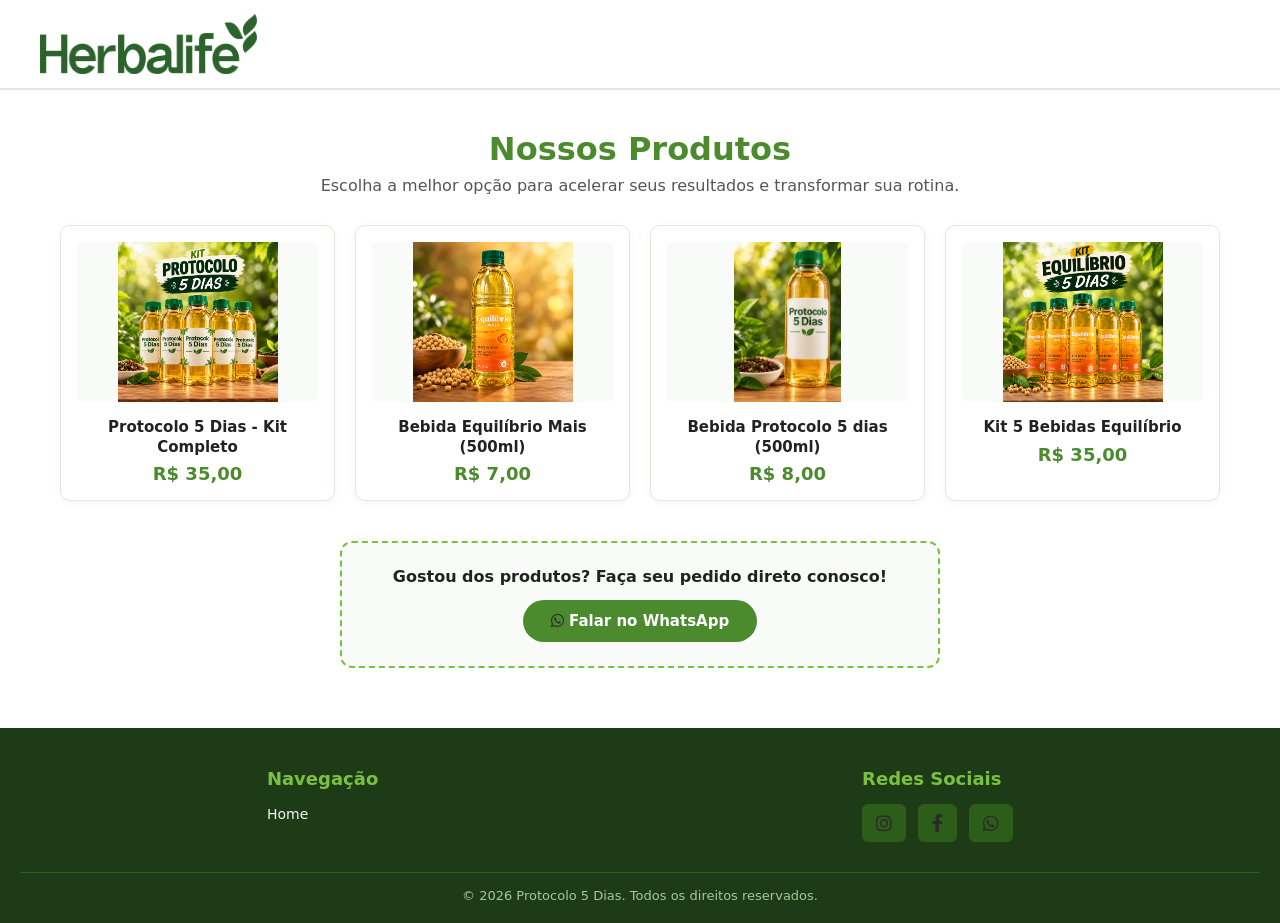
==== produtos.html @ c4ac02b7 "." ====
<!DOCTYPE html>
<html lang="pt-BR">

<head>
    <meta charset="UTF-8">
    <meta name="viewport" content="width=device-width, initial-scale=1.0">
    <title>Produtos - Protocolo 5 Dias</title>
    <link rel="stylesheet" href="./style.css">
    <link rel="stylesheet" href="https://cdnjs.cloudflare.com/ajax/libs/font-awesome/6.0.0/css/all.min.css">
    <script src="./script.js" defer></script>
</head>

<body>

    <!-- CABEÇALHO -->
    <header class="topo">
        <div class="img">
            <img src="./imgs/logo.png" alt="Logo Protocolo 5 Dias">
        </div>
    </header>

    <!-- TÍTULO DA PÁGINA DE PRODUTOS -->
    <main class="produtos-container">
        <div class="produtos-header">
            <h1>Nossos Produtos</h1>
            <p>Escolha a melhor opção para acelerar seus resultados e transformar sua rotina.</p>
        </div>

        <!-- DIV ONDE O JAVASCRIPT VAI INSERIR OS CARDS DOS PRODUTOS -->
        <div id="lista-produtos" class="produtos-grid"></div>
    </main>

    <div class="banner-contato">
    <p>Gostou dos produtos? Faça seu pedido direto conosco!</p>
    <!-- Substitua o número abaixo pelo seu (DDD + Número) -->
    <a href="https://api.whatsapp.com/send?phone=5579991080026&text=Olá!%20Vim%20pelo%20site%20e%20gostaria%20de%20mais%20informações%20sobre%20os%20produtos." 
       target="_blank" 
       rel="noopener noreferrer" 
       class="btn-whatsapp">
        <i class="fab fa-whatsapp"></i> Falar no WhatsApp
    </a>
</div>
    <!-- RODAPÉ -->
    <footer>
        <div class="footer-container">
            <div class="footer-coluna">
                <h3>Navegação</h3>
                <ul>
                    <li><a href="./index.html">Home</a></li>
                </ul>
            </div>
            <div class="footer-coluna">
                <h3>Redes Sociais</h3>
                <div id="redes-sociais" class="redes-sociais">
                    <a href="#" aria-label="Instagram"><i class="fab fa-instagram"></i></a>
                    <a href="#" aria-label="Facebook"><i class="fab fa-facebook-f"></i></a>
                    <a href="#" aria-label="WhatsApp"><i class="fab fa-whatsapp"></i></a>
                </div>
            </div>
        </div>
        <div class="footer-bottom">
            <p>&copy; 2026 Protocolo 5 Dias. Todos os direitos reservados.</p>
        </div>
    </footer>

</body>

</html>
---- style.css ----
/* ==========================================================
   1. CONFIGURAÇÕES GERAIS E RESET
   ========================================================== */
* {
    font-family: 'Inter', system-ui, -apple-system, sans-serif;
    box-sizing: border-box;
    margin: 0;
    padding: 0;
    color: #2B2B2B;
}

body {
    background-color: #FFFFFF;
}

/* ==========================================================
   2. CABEÇALHO (HEADER / TOPO)
   ========================================================== */
.topo {
    display: flex;
    justify-content: space-between;
    align-items: center;
    width: 100%;
    height: 90px;
    padding: 0 40px;
    border-bottom: 2px solid #E2E8E0;
    background-color: #FFFFFF;
}

.img {
    display: flex;
    align-items: center;
}

.img img {
    max-height: 60px;
    width: auto;
}

.links {
    display: flex;
    gap: 22px;
    align-items: center;
}

a {
    text-decoration: none;
    font-size: 16px;
    color: #4B8B2E;
    font-weight: 700;
    padding: 8px 16px;
    border-radius: 20px;
    transition: all 0.3s ease;
}

a:hover {
    background-color: #7AC142;
    color: #FFFFFF;
    transform: translateY(-2px);
}

/* ==========================================================
   3. BANNER PRINCIPAL (HOME)
   ========================================================== */
.banner {
    position: relative;
    width: 100%;
    margin: 30px auto 0;
}

.banner img {
    width: 100%;
    height: auto;
    display: block;
    border-radius: 8px;
}

.banner-conteudo {
    position: absolute;
    top: 50%;
    left: 50px;
    transform: translateY(-50%);
    max-width: 500px;
}

.banner-conteudo h1 {
    font-size: 42px;
    font-weight: 800;
    line-height: 1.1;
    margin-bottom: 20px;
    color: #7AC142;
    text-shadow: 2px 2px 4px rgba(0, 0, 0, 0.6);
}

.banner-conteudo p {
    font-size: 18px;
    line-height: 1.5;
    color: #FFFFFF;
    text-shadow: 1px 1px 3px rgba(0, 0, 0, 0.8);
}

/* ==========================================================
   4. PÁGINA DE PRODUTOS & CATALOGO (4 COLUNAS)
   ========================================================== */
.produtos-container {
    max-width: 1200px;
    margin: 40px auto;
    padding: 0 20px;
}

.produtos-header {
    text-align: center;
    margin-bottom: 30px;
}

.produtos-header h1 {
    color: #4B8B2E;
    font-size: 32px;
    font-weight: 800;
    margin-bottom: 8px;
}

.produtos-header p {
    color: #555555;
    font-size: 16px;
}

/* Grade de Produtos - 4 em linha no Desktop */
.produtos-grid {
    display: grid;
    grid-template-columns: repeat(4, 1fr);
    gap: 20px;
    width: 100%;
}

.card-produto {
    background-color: #FFFFFF;
    border: 1px solid #E2E8E0;
    border-radius: 10px;
    padding: 16px;
    box-shadow: 0 2px 8px rgba(0, 0, 0, 0.04);
    transition: transform 0.2s ease, box-shadow 0.2s ease;
    display: flex;
    flex-direction: column;
    align-items: center;
    text-align: center;
}

.card-produto:hover {
    transform: translateY(-4px);
    box-shadow: 0 6px 15px rgba(122, 193, 66, 0.2);
}

.foto-produto {
    width: 100%;
    height: 160px;
    border-radius: 6px;
    overflow: hidden;
    background-color: #F9FBF8;
    display: flex;
    align-items: center;
    justify-content: center;
    margin-bottom: 12px;
}

.foto-produto img {
    max-width: 100%;
    max-height: 100%;
    object-fit: contain;
}

.card-produto h3 {
    color: #222222;
    font-size: 15px;
    margin: 4px 0 6px;
    font-weight: 700;
    line-height: 1.3;
}

.card-produto .preco {
    color: #4B8B2E;
    font-weight: bold;
    font-size: 18px;
    margin: 0;
}

/* ==========================================================
   5. BANNER DE CONTATO / WHATSAPP
   ========================================================== */
.banner-contato {
    background-color: #F9FBF8;
    border: 2px dashed #7AC142;
    border-radius: 12px;
    padding: 24px;
    text-align: center;
    margin: 40px auto;
    max-width: 600px;
}

.banner-contato p {
    color: #222222;
    font-size: 16px;
    font-weight: 600;
    margin-bottom: 14px;
}

.btn-whatsapp {
    display: inline-block;
    background-color: #4B8B2E;
    color: #FFFFFF !important;
    text-decoration: none;
    padding: 12px 28px;
    border-radius: 25px;
    font-weight: bold;
    font-size: 15px;
    transition: background-color 0.3s ease, transform 0.2s ease;
}

.btn-whatsapp:hover {
    background-color: #7AC142;
    transform: scale(1.03);
}

/* ==========================================================
   6. SEÇÃO FAQ (PERGUNTAS FREQUENTES)
   ========================================================== */
.faq-container {
    max-width: 800px;
    margin: 60px auto;
    padding: 0 20px;
    display: flex;
    flex-direction: column;
    gap: 12px;
}

.faq-container h2 {
    text-align: center;
    color: #4B8B2E;
    font-size: 32px;
    margin-bottom: 20px;
    font-weight: 800;
}

.faq-item {
    border: 1px solid #E2E8E0;
    border-radius: 8px;
    overflow: hidden;
    background-color: #FFFFFF;
    padding: 20px;
    border-left: 4px solid #7AC142;
    box-shadow: 0 2px 8px rgba(0, 0, 0, 0.04);
    transition: transform 0.2s ease, background-color 0.3s ease;
    cursor: pointer;
}

.faq-item:hover {
    transform: translateY(-2px);
    background-color: #F9FBF8;
}

.faq-item h3 {
    color: #222222;
    font-size: 18px;
    margin: 0;
    font-weight: 700;
    display: flex;
    justify-content: space-between;
    align-items: center;
}

.faq-item .icone {
    font-size: 22px;
    color: #7AC142;
    font-weight: bold;
    transition: transform 0.3s ease;
}

.faq-item p {
    color: #555555;
    font-size: 15px;
    line-height: 1.5;
    margin-top: 12px;
    display: none;
}

.faq-item.ativo p {
    display: block;
}

.faq-item.ativo .icone {
    transform: rotate(45deg);
    color: #4B8B2E;
}

/* ==========================================================
   7. RODAPÉ (FOOTER)
   ========================================================== */
footer {
    background-color: #1E3B18;
    color: #FFFFFF;
    padding: 40px 20px 20px;
    margin-top: 60px;
}

.footer-container {
    max-width: 1200px;
    margin: 0 auto;
    display: flex;
    justify-content: space-around;
    gap: 30px;
    flex-wrap: wrap;
}

.footer-coluna h3 {
    font-size: 18px;
    margin-bottom: 15px;
    color: #7AC142;
}

.footer-coluna ul {
    list-style: none;
    display: flex;
    flex-direction: column;
    gap: 8px;
}

.footer-coluna a {
    color: #F4F6F4 !important;
    text-decoration: none;
    font-size: 14px;
    padding: 0;
    background: none !important;
    font-weight: normal;
}

.footer-coluna a:hover {
    color: #7AC142 !important;
}

.redes-sociais {
    display: flex;
    gap: 12px;
}

.redes-sociais a {
    background-color: #2C5E1A !important;
    color: #FFFFFF !important;
    padding: 10px 14px;
    border-radius: 6px;
    font-size: 18px;
    display: flex;
    align-items: center;
    justify-content: center;
    transition: all 0.3s ease;
}

.redes-sociais a:hover {
    background-color: #7AC142 !important;
    transform: translateY(-3px);
}

.footer-bottom {
    text-align: center;
    border-top: 1px solid #2C5E1A;
    margin-top: 30px;
    padding-top: 15px;
    font-size: 13px;
}

.footer-bottom p {
    color: #A3C997;
}

/* ==========================================================
   8. RESPONSIVIDADE (CELULAR E TABLET)
   ========================================================== */
@media (max-width: 850px) {
    .produtos-grid {
        grid-template-columns: repeat(2, 1fr);
        gap: 12px;
    }

    .topo {
        padding: 0 20px;
        height: 75px;
    }

    .banner-conteudo {
        left: 25px;
        right: 25px;
    }

    .banner-conteudo h1 {
        font-size: 26px;
    }

    .banner-conteudo p {
        font-size: 14px;
    }
}
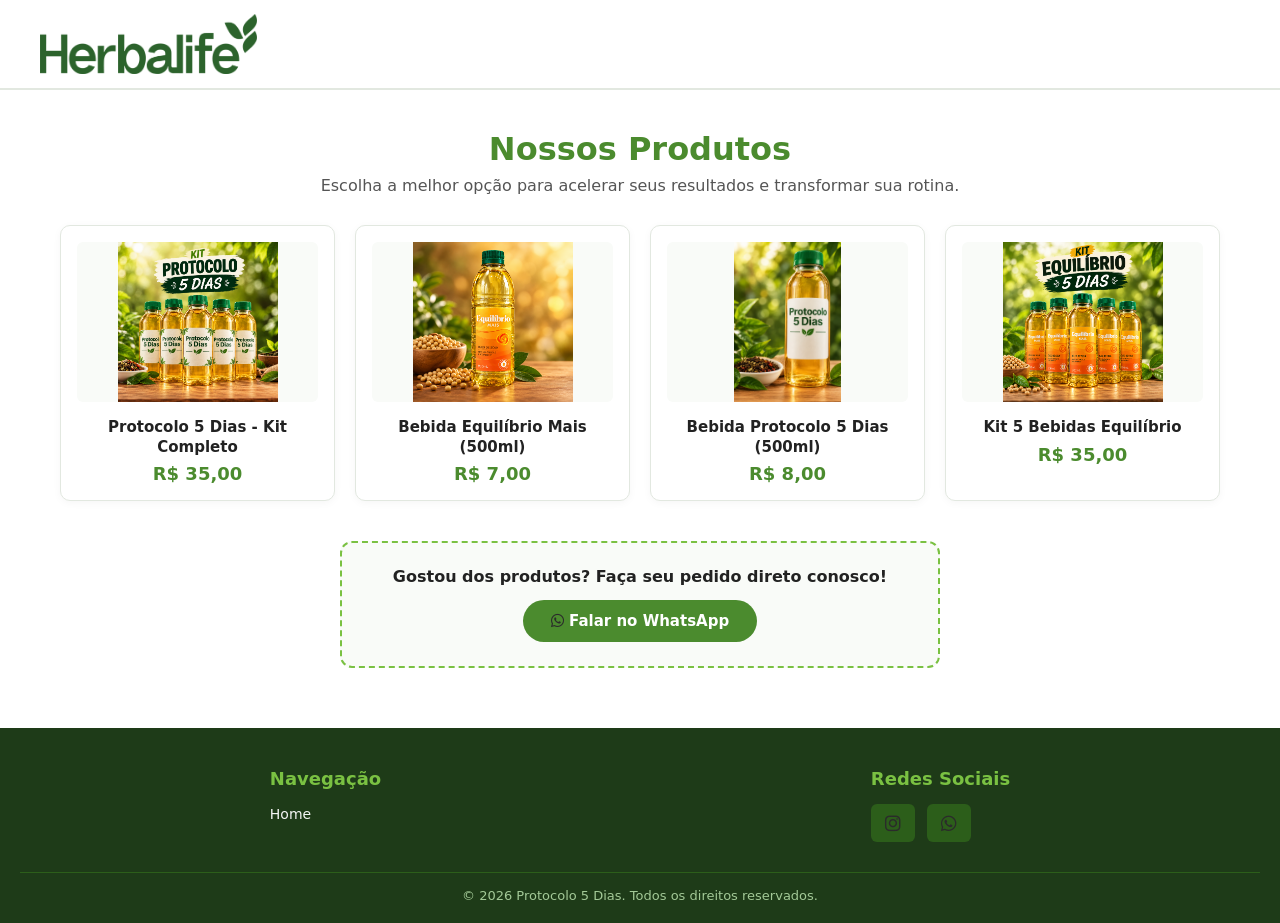
==== commit cb366f06: "update" ====
--- a/produtos.html
+++ b/produtos.html
@@ -53,7 +53,6 @@
                 <h3>Redes Sociais</h3>
                 <div id="redes-sociais" class="redes-sociais">
                     <a href="#" aria-label="Instagram"><i class="fab fa-instagram"></i></a>
-                    <a href="#" aria-label="Facebook"><i class="fab fa-facebook-f"></i></a>
                     <a href="#" aria-label="WhatsApp"><i class="fab fa-whatsapp"></i></a>
                 </div>
             </div>
--- a/style.css
+++ b/style.css
@@ -39,11 +39,12 @@
 
 .links {
     display: flex;
-    gap: 22px;
-    align-items: center;
-}
-
-a {
+    gap: 15px;
+    align-items: center;
+}
+
+/* Links normais de navegação */
+.links a:not(.btn-contato-topo) {
     text-decoration: none;
     font-size: 16px;
     color: #4B8B2E;
@@ -53,10 +54,32 @@
     transition: all 0.3s ease;
 }
 
-a:hover {
-    background-color: #7AC142;
-    color: #FFFFFF;
+.links a:not(.btn-contato-topo):hover {
+    background-color: #F0F7ED;
+    color: #4B8B2E;
     transform: translateY(-2px);
+}
+
+/* BOTÃO DE CONTATO DESTACADO NO TOPO */
+.links a.btn-contato-topo {
+    background-color: #7AC142 !important;
+    color: #FFFFFF !important;
+    padding: 10px 20px;
+    border-radius: 25px;
+    display: inline-flex;
+    align-items: center;
+    gap: 8px;
+    font-weight: 700;
+    font-size: 15px;
+    text-decoration: none;
+    transition: all 0.3s ease;
+    box-shadow: 0 2px 6px rgba(122, 193, 66, 0.3);
+}
+
+.links a.btn-contato-topo:hover {
+    background-color: #4B8B2E !important;
+    transform: translateY(-2px);
+    box-shadow: 0 4px 12px rgba(75, 139, 46, 0.4);
 }
 
 /* ==========================================================
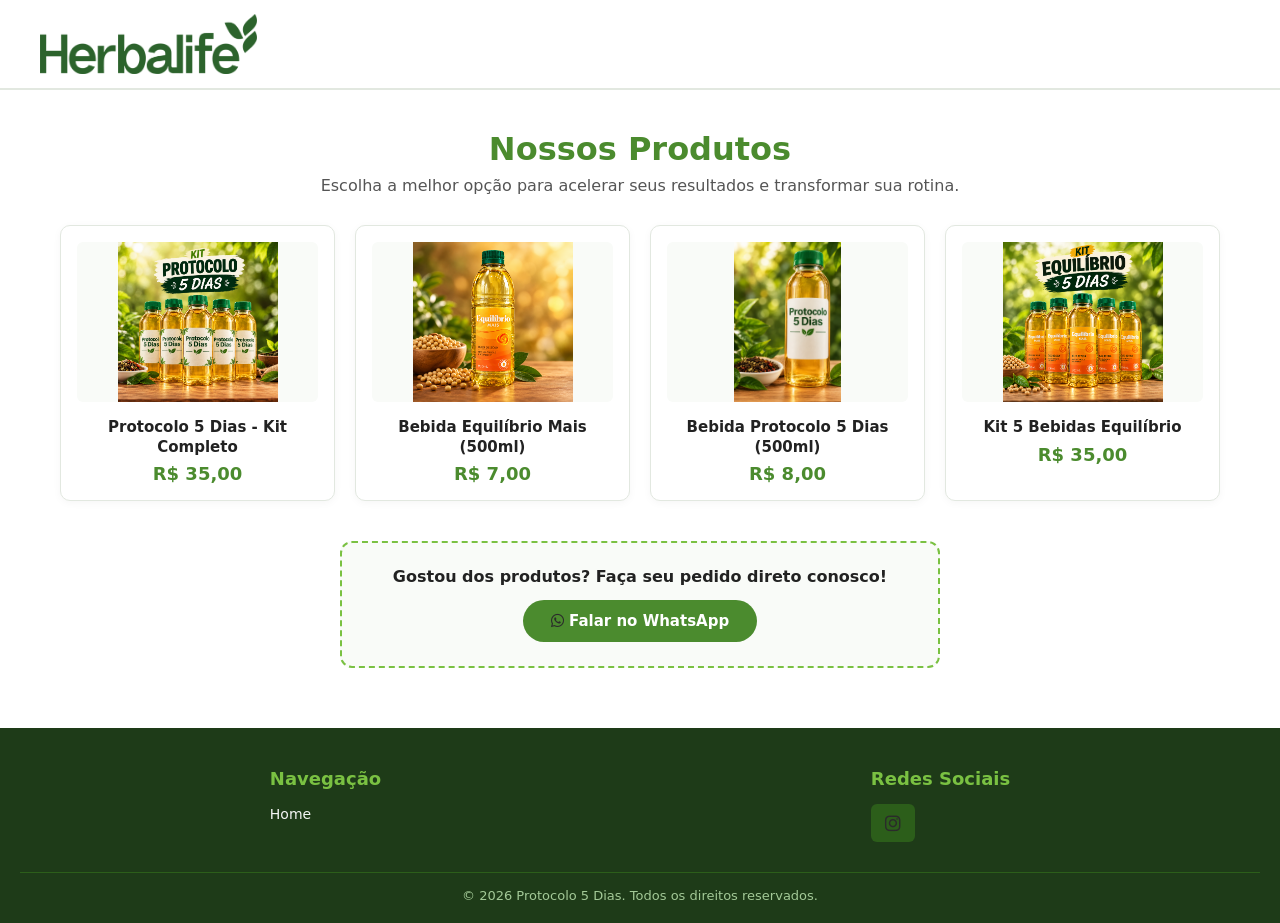
==== commit 133fd24a: "." ====
--- a/produtos.html
+++ b/produtos.html
@@ -33,7 +33,7 @@
     <div class="banner-contato">
     <p>Gostou dos produtos? Faça seu pedido direto conosco!</p>
     <!-- Substitua o número abaixo pelo seu (DDD + Número) -->
-    <a href="https://api.whatsapp.com/send?phone=5579991080026&text=Olá!%20Vim%20pelo%20site%20e%20gostaria%20de%20mais%20informações%20sobre%20os%20produtos." 
+    <a href="https://api.whatsapp.com/send?phone=5579991080026&text=Olá!%20Vim%20pelo%20site%20e%20gostaria%20de%20mais%20informações%20sobre%20os%20produtos" 
        target="_blank" 
        rel="noopener noreferrer" 
        class="btn-whatsapp">
@@ -53,7 +53,6 @@
                 <h3>Redes Sociais</h3>
                 <div id="redes-sociais" class="redes-sociais">
                     <a href="#" aria-label="Instagram"><i class="fab fa-instagram"></i></a>
-                    <a href="#" aria-label="WhatsApp"><i class="fab fa-whatsapp"></i></a>
                 </div>
             </div>
         </div>
--- a/style.css
+++ b/style.css
@@ -88,7 +88,8 @@
 .banner {
     position: relative;
     width: 100%;
-    margin: 30px auto 0;
+    margin: 20px auto 0;
+    overflow: hidden;
 }
 
 .banner img {
@@ -101,25 +102,27 @@
 .banner-conteudo {
     position: absolute;
     top: 50%;
-    left: 50px;
+    left: 40px;
     transform: translateY(-50%);
-    max-width: 500px;
+    max-width: 550px;
+    width: calc(100% - 80px); /* Garante margem de segurança */
+    z-index: 2;
 }
 
 .banner-conteudo h1 {
-    font-size: 42px;
+    font-size: 38px;
     font-weight: 800;
     line-height: 1.1;
-    margin-bottom: 20px;
+    margin-bottom: 15px;
     color: #7AC142;
-    text-shadow: 2px 2px 4px rgba(0, 0, 0, 0.6);
+    text-shadow: 2px 2px 4px rgba(0, 0, 0, 0.7);
 }
 
 .banner-conteudo p {
-    font-size: 18px;
+    font-size: 16px;
     line-height: 1.5;
     color: #FFFFFF;
-    text-shadow: 1px 1px 3px rgba(0, 0, 0, 0.8);
+    text-shadow: 1px 1px 3px rgba(0, 0, 0, 0.9);
 }
 
 /* ==========================================================
@@ -398,26 +401,76 @@
    8. RESPONSIVIDADE (CELULAR E TABLET)
    ========================================================== */
 @media (max-width: 850px) {
+
+    .topo {
+        padding: 0 15px;
+        height: 70px;
+    }
+
+    .img img {
+        max-height: 45px;
+    }
+
+    .links a.btn-contato-topo {
+        padding: 8px 14px;
+        font-size: 13px;
+    }
+
+    /* SOBRE NÓS E BANNER ADAPTADOS PARA DISPOSITIVOS MÓVEIS */
+    .banner {
+        margin: 10px auto 0;
+        display: flex;
+        flex-direction: column;
+        background-color: #1E3B18; /* Fundo escuro integrado */
+        border-radius: 12px;
+    }
+
+    .banner img {
+        width: 100%;
+        height: auto;
+        max-height: 220px;
+        object-fit: cover;
+    }
+
+    .banner-conteudo {
+        position: relative !important; /* Desativa a sobreposição */
+        top: auto !important;
+        left: auto !important;
+        transform: none !important;
+        width: 100% !important;
+        max-width: 100% !important;
+        padding: 24px 20px !important; /* Cria respiro interno */
+        box-sizing: border-box !important;
+        text-align: center;
+    }
+
+    .banner-conteudo h1 {
+        font-size: 24px !important;
+        margin-bottom: 10px;
+        color: #7AC142;
+        text-shadow: none !important;
+    }
+
+    .banner-conteudo p {
+        font-size: 14px !important;
+        line-height: 1.6 !important;
+        color: #FFFFFF;
+        text-shadow: none !important;
+        word-wrap: break-word; /* Força a quebra perfeita das palavras */
+    }
+
+    /* Produtos 2 colunas */
     .produtos-grid {
         grid-template-columns: repeat(2, 1fr);
         gap: 12px;
     }
 
-    .topo {
-        padding: 0 20px;
-        height: 75px;
-    }
-
-    .banner-conteudo {
-        left: 25px;
-        right: 25px;
-    }
-
-    .banner-conteudo h1 {
-        font-size: 26px;
-    }
-
-    .banner-conteudo p {
-        font-size: 14px;
+    /* Ajustes FAQ */
+    .faq-container h2 {
+        font-size: 24px;
+    }
+
+    .faq-item h3 {
+        font-size: 15px;
     }
 }
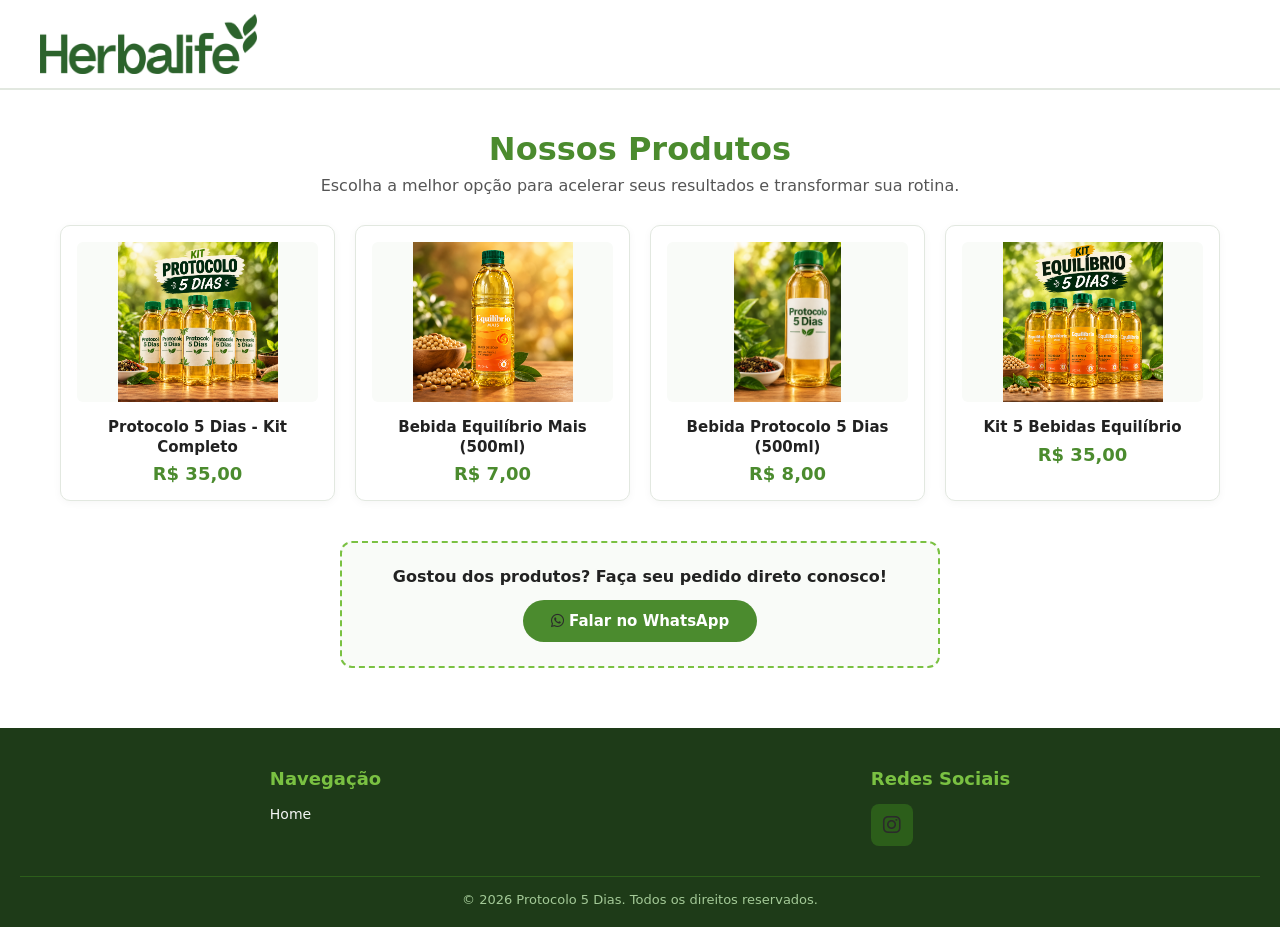
==== commit 22fe02fb: "Update produtos.html" ====
--- a/produtos.html
+++ b/produtos.html
@@ -31,15 +31,13 @@
     </main>
 
     <div class="banner-contato">
-    <p>Gostou dos produtos? Faça seu pedido direto conosco!</p>
-    <!-- Substitua o número abaixo pelo seu (DDD + Número) -->
-    <a href="https://api.whatsapp.com/send?phone=5579991080026&text=Olá!%20Vim%20pelo%20site%20e%20gostaria%20de%20mais%20informações%20sobre%20os%20produtos" 
-       target="_blank" 
-       rel="noopener noreferrer" 
-       class="btn-whatsapp">
-        <i class="fab fa-whatsapp"></i> Falar no WhatsApp
-    </a>
-</div>
+        <p>Gostou dos produtos? Faça seu pedido direto conosco!</p>
+        <!-- Substitua o número abaixo pelo seu (DDD + Número) -->
+        <a href="https://api.whatsapp.com/send?phone=5579991080026&text=Olá!%20Vim%20pelo%20site%20e%20gostaria%20de%20mais%20informações%20sobre%20os%20produtos"
+            target="_blank" rel="noopener noreferrer" class="btn-whatsapp">
+            <i class="fab fa-whatsapp"></i> Falar no WhatsApp
+        </a>
+    </div>
     <!-- RODAPÉ -->
     <footer>
         <div class="footer-container">
@@ -52,7 +50,10 @@
             <div class="footer-coluna">
                 <h3>Redes Sociais</h3>
                 <div id="redes-sociais" class="redes-sociais">
-                    <a href="#" aria-label="Instagram"><i class="fab fa-instagram"></i></a>
+                    <a href="https://www.instagram.com/protocolo_5_dias_/" target="_blank" rel="noopener noreferrer"
+                        aria-label="Instagram">
+                        <i class="fab fa-instagram"></i>
+                    </a>
                 </div>
             </div>
         </div>
--- a/style.css
+++ b/style.css
@@ -105,7 +105,8 @@
     left: 40px;
     transform: translateY(-50%);
     max-width: 550px;
-    width: calc(100% - 80px); /* Garante margem de segurança */
+    width: calc(100% - 80px);
+    /* Garante margem de segurança */
     z-index: 2;
 }
 
@@ -363,20 +364,28 @@
     color: #7AC142 !important;
 }
 
+/* CONTAINER DAS REDES SOCIAIS (ALINHAMENTO EM LINHA) */
 .redes-sociais {
-    display: flex;
+    display: flex !important;
+    flex-direction: row !important;
+    /* Força os ícones ficarem lado a lado */
+    align-items: center !important;
+    /* Alinha verticalmente no centro */
     gap: 12px;
 }
 
 .redes-sociais a {
     background-color: #2C5E1A !important;
     color: #FFFFFF !important;
-    padding: 10px 14px;
-    border-radius: 6px;
-    font-size: 18px;
-    display: flex;
-    align-items: center;
-    justify-content: center;
+    width: 42px;
+    /* Largura fixa para deixar botões simétricos */
+    height: 42px;
+    /* Altura fixa */
+    border-radius: 8px;
+    font-size: 20px;
+    display: inline-flex !important;
+    align-items: center !important;
+    justify-content: center !important;
     transition: all 0.3s ease;
 }
 
@@ -421,7 +430,8 @@
         margin: 10px auto 0;
         display: flex;
         flex-direction: column;
-        background-color: #1E3B18; /* Fundo escuro integrado */
+        background-color: #1E3B18;
+        /* Fundo escuro integrado */
         border-radius: 12px;
     }
 
@@ -433,13 +443,15 @@
     }
 
     .banner-conteudo {
-        position: relative !important; /* Desativa a sobreposição */
+        position: relative !important;
+        /* Desativa a sobreposição */
         top: auto !important;
         left: auto !important;
         transform: none !important;
         width: 100% !important;
         max-width: 100% !important;
-        padding: 24px 20px !important; /* Cria respiro interno */
+        padding: 24px 20px !important;
+        /* Cria respiro interno */
         box-sizing: border-box !important;
         text-align: center;
     }
@@ -456,7 +468,8 @@
         line-height: 1.6 !important;
         color: #FFFFFF;
         text-shadow: none !important;
-        word-wrap: break-word; /* Força a quebra perfeita das palavras */
+        word-wrap: break-word;
+        /* Força a quebra perfeita das palavras */
     }
 
     /* Produtos 2 colunas */
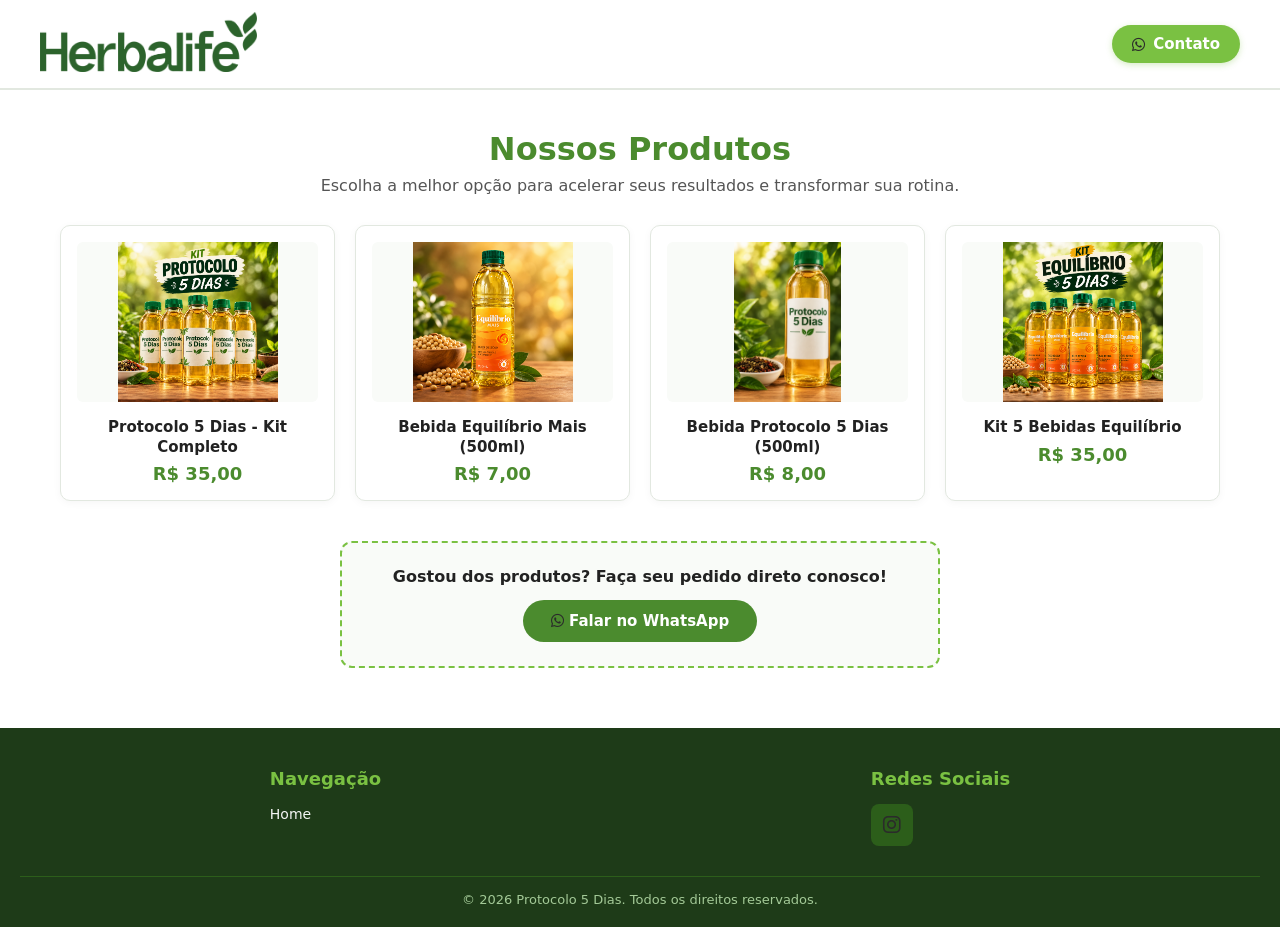
==== commit 234a2df8: "." ====
--- a/produtos.html
+++ b/produtos.html
@@ -15,8 +15,14 @@
     <!-- CABEÇALHO -->
     <header class="topo">
         <div class="img">
-            <img src="./imgs/logo.png" alt="Logo Protocolo 5 Dias">
+            <a href="./index.html"><img src="./imgs/logo.png" alt="Logo Protocolo 5 Dias"></a>
         </div>
+        <nav class="links">
+            <a href="https://api.whatsapp.com/send?phone=5579991080026&text=Olá!%20Vim%20pelo%20site%20e%20gostaria%20de%20mais%20informações%20sobre%20os%20produtos"
+                target="_blank" rel="noopener noreferrer" class="btn-contato-topo">
+                <i class="fab fa-whatsapp"></i> Contato
+            </a>
+        </nav>
     </header>
 
     <!-- TÍTULO DA PÁGINA DE PRODUTOS -->
@@ -32,12 +38,12 @@
 
     <div class="banner-contato">
         <p>Gostou dos produtos? Faça seu pedido direto conosco!</p>
-        <!-- Substitua o número abaixo pelo seu (DDD + Número) -->
         <a href="https://api.whatsapp.com/send?phone=5579991080026&text=Olá!%20Vim%20pelo%20site%20e%20gostaria%20de%20mais%20informações%20sobre%20os%20produtos"
             target="_blank" rel="noopener noreferrer" class="btn-whatsapp">
             <i class="fab fa-whatsapp"></i> Falar no WhatsApp
         </a>
     </div>
+
     <!-- RODAPÉ -->
     <footer>
         <div class="footer-container">
@@ -50,13 +56,14 @@
             <div class="footer-coluna">
                 <h3>Redes Sociais</h3>
                 <div id="redes-sociais" class="redes-sociais">
-                    <a href="https://www.instagram.com/protocolo_5_dias_/" target="_blank" rel="noopener noreferrer"
-                        aria-label="Instagram">
+                    <!-- Link direto e clicável do Instagram -->
+                    <a href="https://www.instagram.com/protocolo_5_dias_/" target="_blank" rel="noopener noreferrer" aria-label="Instagram">
                         <i class="fab fa-instagram"></i>
                     </a>
                 </div>
             </div>
         </div>
+        <!-- linha copyright -->
         <div class="footer-bottom">
             <p>&copy; 2026 Protocolo 5 Dias. Todos os direitos reservados.</p>
         </div>
--- a/style.css
+++ b/style.css
@@ -378,15 +378,15 @@
     background-color: #2C5E1A !important;
     color: #FFFFFF !important;
     width: 42px;
-    /* Largura fixa para deixar botões simétricos */
     height: 42px;
-    /* Altura fixa */
     border-radius: 8px;
     font-size: 20px;
     display: inline-flex !important;
     align-items: center !important;
     justify-content: center !important;
     transition: all 0.3s ease;
+    cursor: pointer !important;
+    pointer-events: auto !important;
 }
 
 .redes-sociais a:hover {
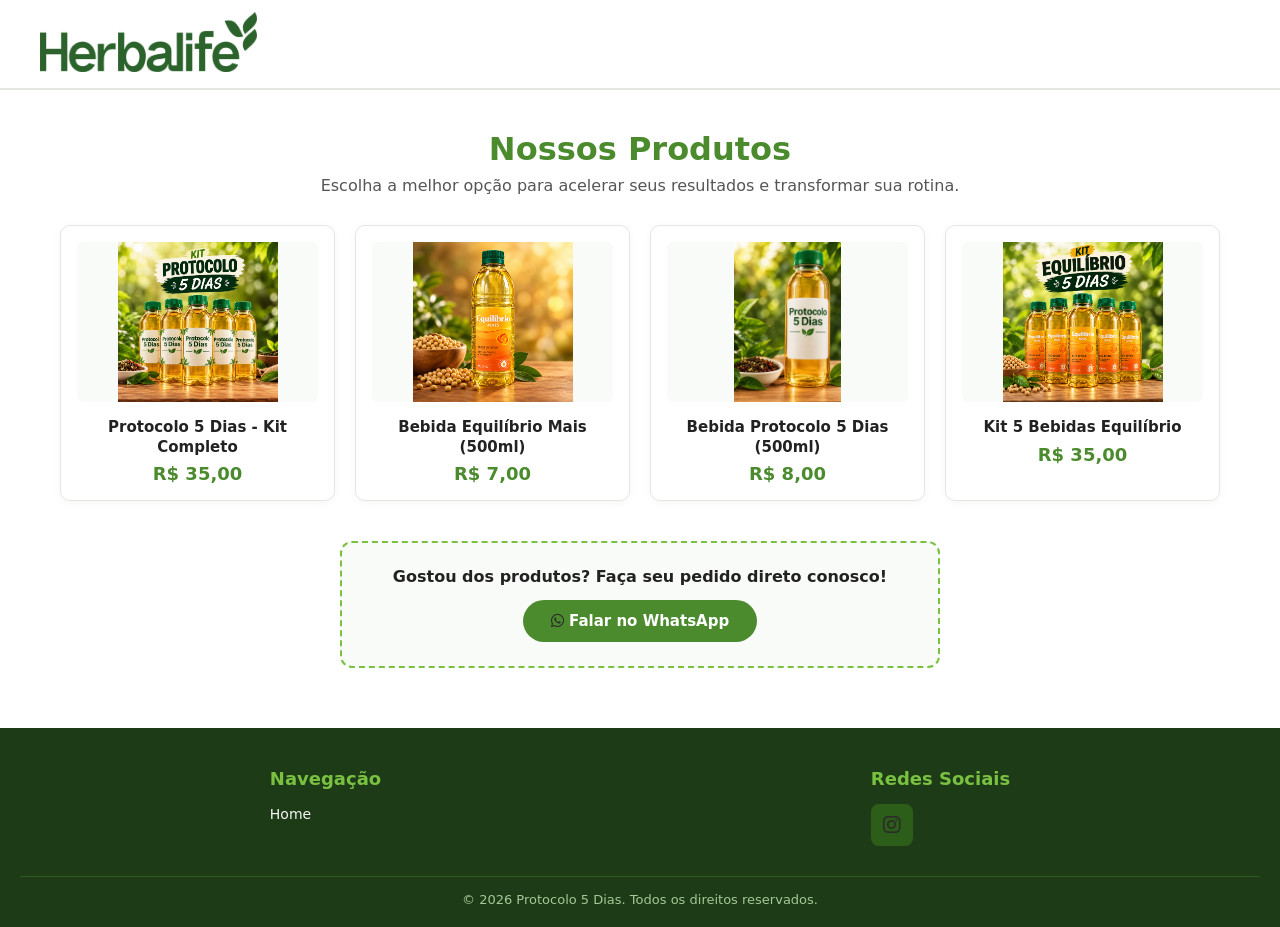
==== commit 678783dc: "." ====
--- a/produtos.html
+++ b/produtos.html
@@ -17,12 +17,6 @@
         <div class="img">
             <a href="./index.html"><img src="./imgs/logo.png" alt="Logo Protocolo 5 Dias"></a>
         </div>
-        <nav class="links">
-            <a href="https://api.whatsapp.com/send?phone=5579991080026&text=Olá!%20Vim%20pelo%20site%20e%20gostaria%20de%20mais%20informações%20sobre%20os%20produtos"
-                target="_blank" rel="noopener noreferrer" class="btn-contato-topo">
-                <i class="fab fa-whatsapp"></i> Contato
-            </a>
-        </nav>
     </header>
 
     <!-- TÍTULO DA PÁGINA DE PRODUTOS -->
@@ -57,7 +51,8 @@
                 <h3>Redes Sociais</h3>
                 <div id="redes-sociais" class="redes-sociais">
                     <!-- Link direto e clicável do Instagram -->
-                    <a href="https://www.instagram.com/protocolo_5_dias_/" target="_blank" rel="noopener noreferrer" aria-label="Instagram">
+                    <a href="https://www.instagram.com/protocolo_5_dias_/" target="_blank" rel="noopener noreferrer"
+                        aria-label="Instagram">
                         <i class="fab fa-instagram"></i>
                     </a>
                 </div>
